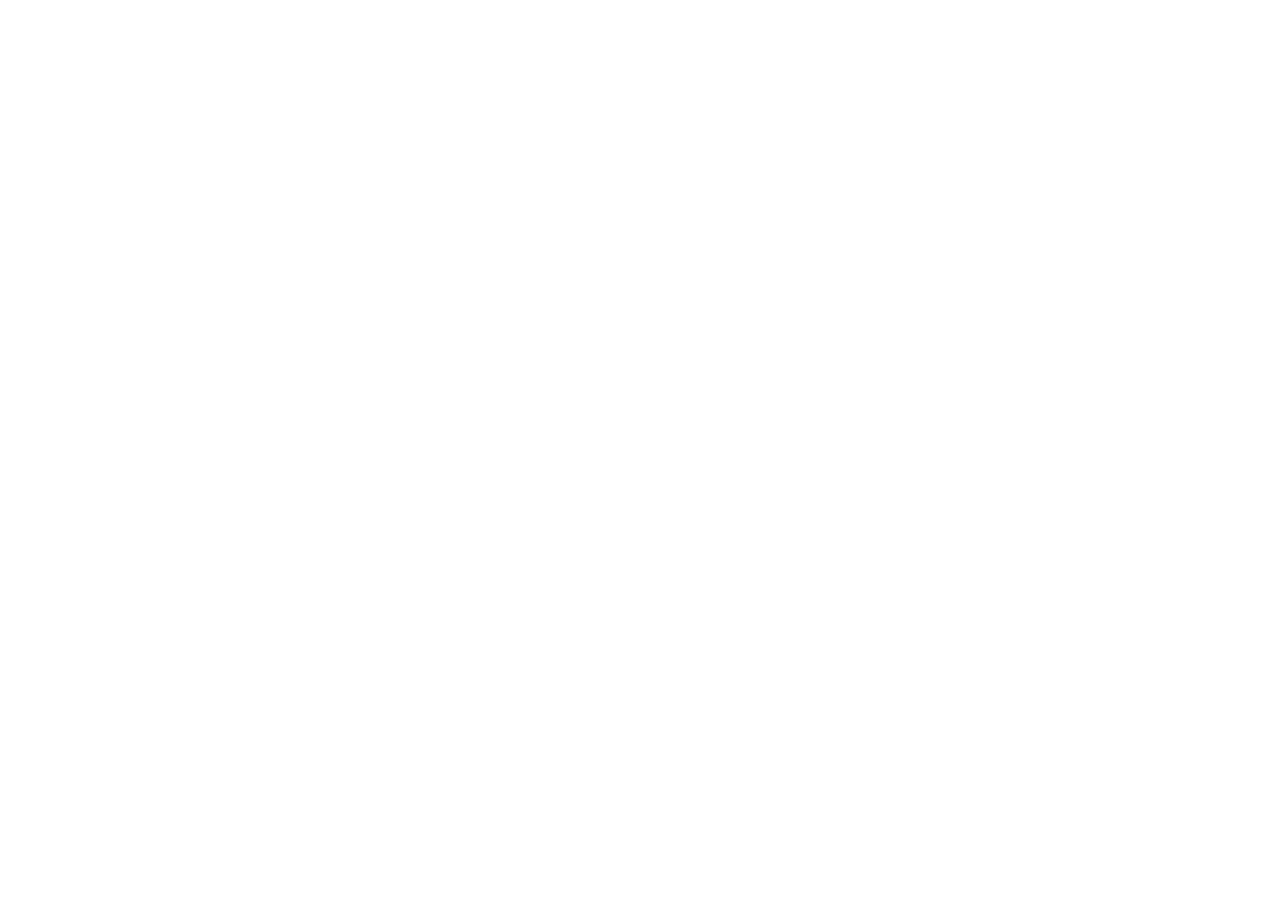
==== index.html @ b96b1402 "first commit" ====
<!DOCTYPE html>
<html lang="en">
<head>
    <meta charset="UTF-8">
    <meta http-equiv="X-UA-Compatible" content="IE=edge">
    <meta name="viewport" content="width=device-width, initial-scale=1.0">
    <title>BIT Show</title>

    <link rel="stylesheet" href="main.css">
</head>
<body>
    


    <script src=""></script>
</body>
</html>
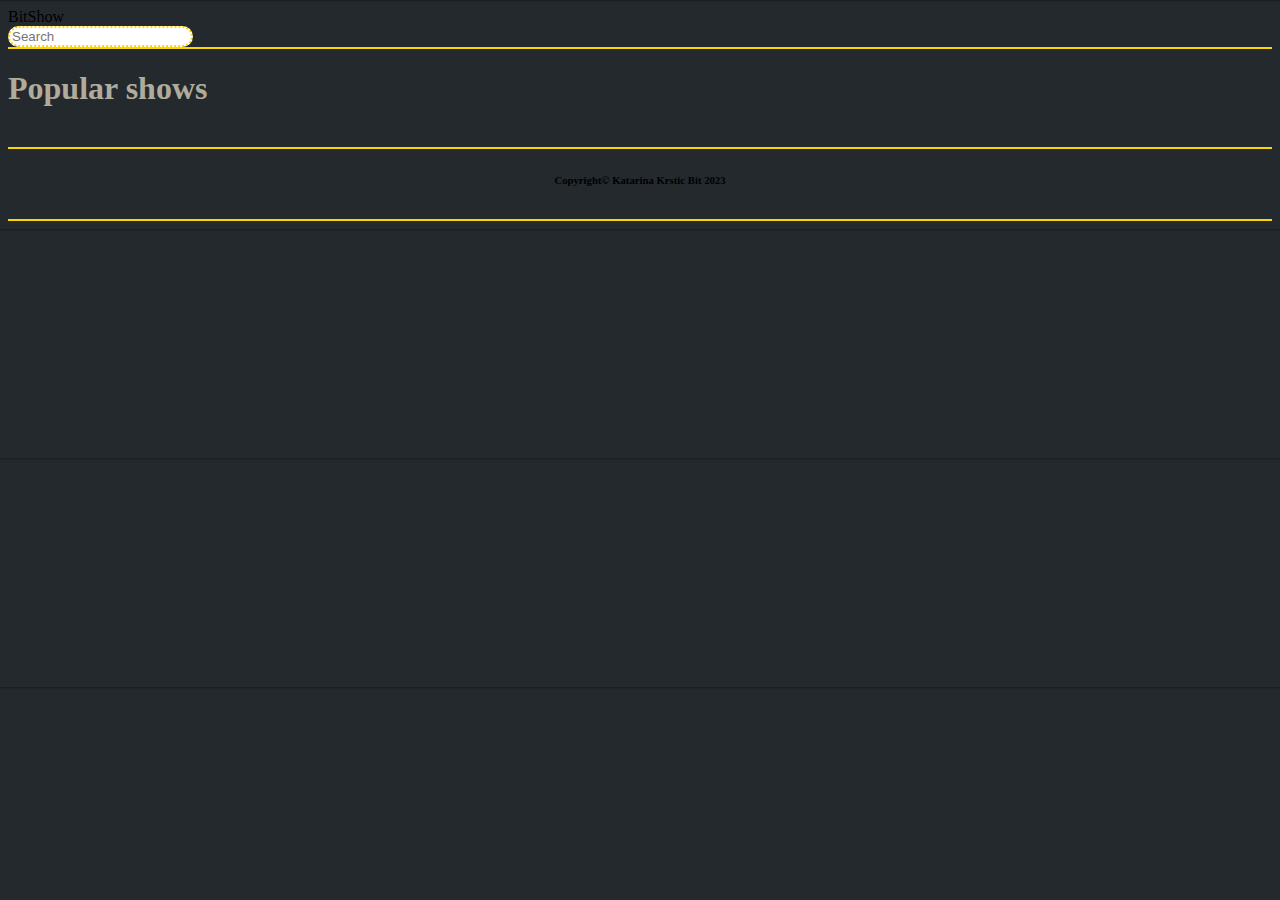
==== commit 881a1443: "doing index.html using api" ====
--- a/index.html
+++ b/index.html
@@ -7,11 +7,56 @@
     <title>BIT Show</title>
 
     <link rel="stylesheet" href="main.css">
+    <link href="https://cdn.jsdelivr.net/npm/bootstrap@5.3.0-alpha1/dist/css/bootstrap.min.css" rel="stylesheet" integrity="sha384-GLhlTQ8iRABdZLl6O3oVMWSktQOp6b7In1Zl3/Jr59b6EGGoI1aFkw7cmDA6j6gD" crossorigin="anonymous">
 </head>
 <body>
+    <!-- HEADER Start -->
+
+    <div class="container-fluid header">
+        <nav class="navbar navbar-light bg-dark">
+            <div class="container">
+                <a class="navbar-brand text-white" >BitShow</a>
+                <div class="form-inline">
+                <input class="form-control mr-sm-2"id="searchB" type="search" placeholder="Search" aria-label="Search"style="border-radius:25px; border:2px dotted gold
+                ">
+                </div>
+            </div>
+        </nav>
+    </div>
+
+   <!-- HEADER ENDS -->
+
+
+
+    <!-- MOVIE Section START -->
+
+    <div class="container">
+        <h1 class="text-center">Popular shows</h1>
+        <div class="row text-center main"></div>
+        
+    </div>
+
+    
+<!-- MOVIE Section ENDS -->
     
 
 
-    <script src=""></script>
+<!-- FOOTER START -->
+    <div class="container-fluid">
+        <div class="footer navbar navbar-light bg-dark">
+            <div class="col-6 offset-3">
+                <h6 class="text-white">Copyright&copy; Katarina Krstic Bit 2023</h6>
+            </div>
+        </div>
+    </div>
+<!-- FOOTER ENDS -->
+
+
+<!-- SCRIPTS -->
+    <script src="https://code.jquery.com/jquery-3.6.0.js" integrity="sha256-H+K7U5CnXl1h5ywQfKtSj8PCmoN9aaq30gDh27Xc0jk=" crossorigin="anonymous"></script>
+    <script src="https://stackpath.bootstrapcdn.com/bootstrap/4.4.1/js/bootstrap.min.js" integrity="sha384-wfSDF2E50Y2D1uUdj0O3uMBJnjuUD4Ih7YwaYd1iqfktj0Uod8GCExl3Og8ifwB6" crossorigin="anonymous"></script>
+    <script src="./js/data.js"></script>
+    <script src="./js/ui.js"></script>
+    <script src="./js/app.js"></script>
 </body>
 </html>--- a/main.css
+++ b/main.css
@@ -0,0 +1,75 @@
+body{
+    background-image: url(https://res.cloudinary.com/practicaldev/image/fetch/s--BuPz-p40--/c_imagga_scale,f_auto,fl_progressive,h_420,q_auto,w_1000/https://dev-to-uploads.s3.amazonaws.com/uploads/articles/nphrgz8yfnjylrwfr0yl.png), linear-gradient(#191c20, #24292e 1%);
+  } 
+  
+  .header {
+    margin-bottom: 20px; }
+  .navbar {
+    border-bottom:2px solid gold ;
+  }
+  .title {
+    margin: 10px;
+  color: gold; }
+  .imgborder {
+    border-radius: 3px;
+    border: 2px solid gold;
+    box-shadow: 14px 5px goldenrod;
+  }
+  .show-img {
+    width: 100%;
+    border:4px solid gold  }
+  .title {
+    border: 2px soid gold;
+  }
+  .text-center {
+    margin-bottom: 20px !important;
+  color: rgb(175, 172, 156); }
+  
+
+  /* FOOTER STYLE */
+  .footer {
+    display: flex;
+    justify-content: center;
+    text-align: center;
+    height: 70px;
+    margin-top: 20px;
+    border-top: 2px solid gold; }
+  
+  .details {
+    margin-top: 10px; }
+  
+  .searcher {
+    position: absolute;
+    top: 47px;
+    margin-left: -2px;
+    background: white;
+    list-style-type: none;
+    padding-left: 6px;
+    width: 194px;
+    z-index: 1;
+    border: 2px solid #343a40;
+    border-top: none;
+    box-sizing: border-box;
+    border-radius: 0 0 5px 5px; }
+    .searcher li {
+      border-bottom: 1px solid #343a40;
+      padding-top: 3px;
+      padding-bottom: 3px;
+      width: 96%; 
+    }
+    .searcher li:hover{
+      background-color: khaki;
+    }
+  
+  .main, .movie-name {
+    display: flex;
+    justify-content: center; 
+  color: gold;}
+  #cast, #season, #crew, #aka{
+    color: gold;
+  }
+  .row {
+    color: gold;
+  
+  }
+  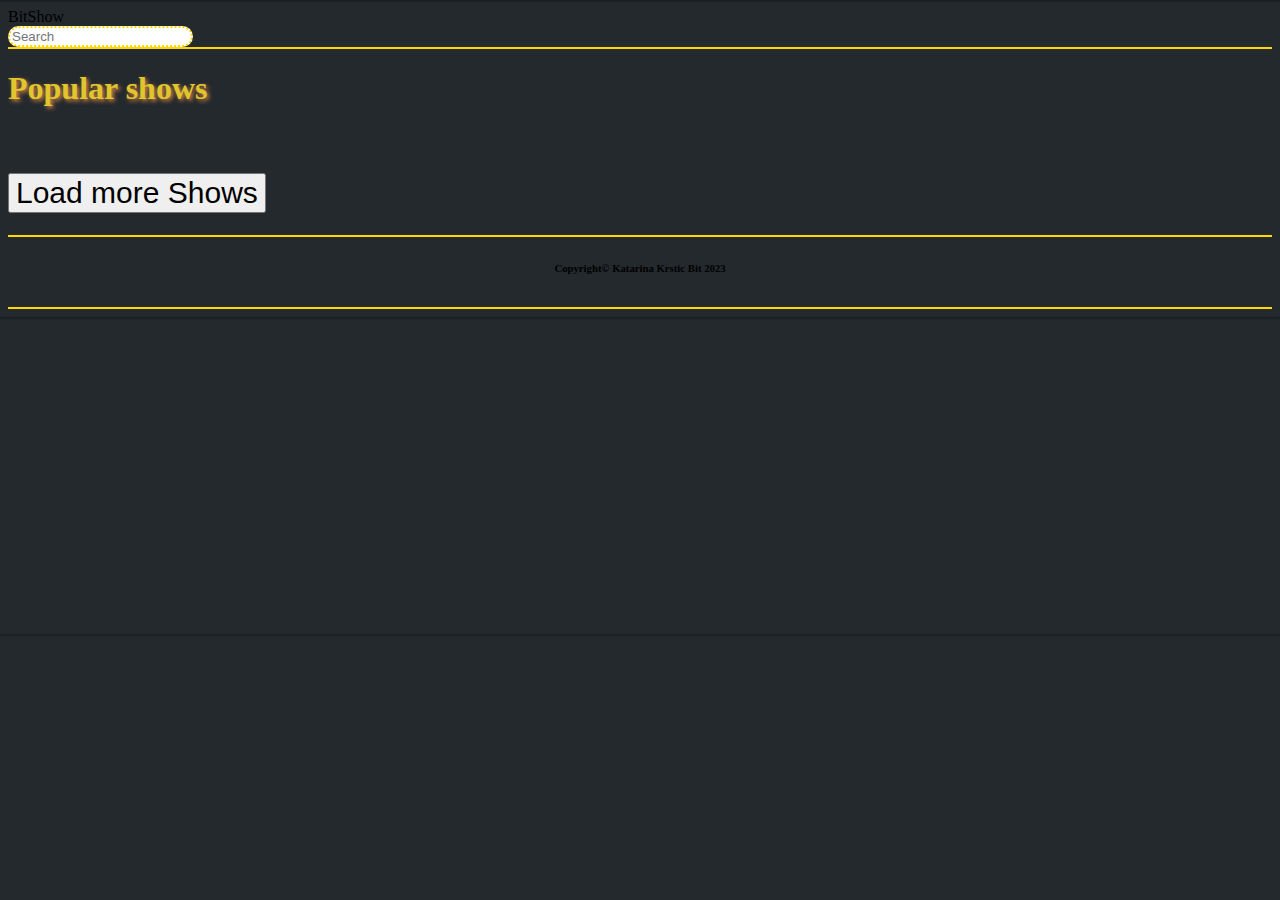
==== commit a601278a: "some changes in ui and data" ====
--- a/index.html
+++ b/index.html
@@ -17,8 +17,7 @@
             <div class="container">
                 <a class="navbar-brand text-white" >BitShow</a>
                 <div class="form-inline">
-                <input class="form-control mr-sm-2"id="searchB" type="search" placeholder="Search" aria-label="Search"style="border-radius:25px; border:2px dotted gold
-                ">
+                <input class="form-control mr-sm-2"id="searchB" type="search" placeholder="Search" aria-label="Search">
                 </div>
             </div>
         </nav>
@@ -33,12 +32,17 @@
     <div class="container">
         <h1 class="text-center">Popular shows</h1>
         <div class="row text-center main"></div>
+        <div class="row text-center main"></div>
         
     </div>
 
     
 <!-- MOVIE Section ENDS -->
     
+<!-- Button to show more movies -->
+<div class="container text-center">
+    <button type="button" class="btn btn-outline-warning">Load more Shows</button>
+</div>
 
 
 <!-- FOOTER START -->
--- a/main.css
+++ b/main.css
@@ -1,75 +1,105 @@
-body{
-    background-image: url(https://res.cloudinary.com/practicaldev/image/fetch/s--BuPz-p40--/c_imagga_scale,f_auto,fl_progressive,h_420,q_auto,w_1000/https://dev-to-uploads.s3.amazonaws.com/uploads/articles/nphrgz8yfnjylrwfr0yl.png), linear-gradient(#191c20, #24292e 1%);
-  } 
-  
-  .header {
-    margin-bottom: 20px; }
-  .navbar {
-    border-bottom:2px solid gold ;
-  }
-  .title {
-    margin: 10px;
-  color: gold; }
-  .imgborder {
-    border-radius: 3px;
-    border: 2px solid gold;
-    box-shadow: 14px 5px goldenrod;
-  }
-  .show-img {
-    width: 100%;
-    border:4px solid gold  }
-  .title {
-    border: 2px soid gold;
-  }
-  .text-center {
-    margin-bottom: 20px !important;
-  color: rgb(175, 172, 156); }
-  
+body {
+  background-image: url(https://res.cloudinary.com/practicaldev/image/fetch/s--BuPz-p40--/c_imagga_scale,f_auto,fl_progressive,h_420,q_auto,w_1000/https://dev-to-uploads.s3.amazonaws.com/uploads/articles/nphrgz8yfnjylrwfr0yl.png),
+    linear-gradient(#191c20, #24292e 1%);
+}
 
-  /* FOOTER STYLE */
-  .footer {
-    display: flex;
-    justify-content: center;
-    text-align: center;
-    height: 70px;
-    margin-top: 20px;
-    border-top: 2px solid gold; }
-  
-  .details {
-    margin-top: 10px; }
-  
-  .searcher {
-    position: absolute;
-    top: 47px;
-    margin-left: -2px;
-    background: white;
-    list-style-type: none;
-    padding-left: 6px;
-    width: 194px;
-    z-index: 1;
-    border: 2px solid #343a40;
-    border-top: none;
-    box-sizing: border-box;
-    border-radius: 0 0 5px 5px; }
-    .searcher li {
-      border-bottom: 1px solid #343a40;
-      padding-top: 3px;
-      padding-bottom: 3px;
-      width: 96%; 
-    }
-    .searcher li:hover{
-      background-color: khaki;
-    }
-  
-  .main, .movie-name {
-    display: flex;
-    justify-content: center; 
-  color: gold;}
-  #cast, #season, #crew, #aka{
-    color: gold;
-  }
-  .row {
-    color: gold;
-  
-  }
-  +.header {
+  margin-bottom: 20px;
+}
+.navbar {
+  border-bottom: 2px solid gold;
+}
+.title {
+  margin: 20px;
+  color: gold;
+}
+
+
+/* IMAGE STYLE */
+.imgborder {
+  border-radius: 2px;
+  border: 2px solid gold;
+  box-shadow: 10px 3px rgb(128, 123, 66);
+}
+.show-img {
+  width: 100%;
+  border: 4px solid gold;
+  box-shadow: 10px 3px rgb(207, 195, 168);
+}
+
+
+/* Heading - Bit show */
+.text-center {
+  margin-bottom: 22px !important;
+  color: rgb(224, 197, 44);
+  text-shadow: 2px 2px 4px #db8844;
+}
+
+/* FOOTER STYLE */
+.footer {
+  display: flex;
+  justify-content: center;
+  text-align: center;
+  height: 70px;
+  margin-top: 20px;
+  border-top: 2px solid gold;
+}
+
+.details {
+  margin-top: 10px;
+}
+
+/* *************************************************************************************************8 */
+/* INPUT STYLE Start */
+.searcher {
+  position: absolute;
+  top: 47px;
+  margin-left: -2px;
+  background: white;
+  list-style-type: none;
+  padding-left: 6px;
+  width: 194px;
+  z-index: 1;
+  border: 2px solid #343a40;
+  border-top: none;
+  box-sizing: border-box;
+  border-radius: 0 0 5px 5px;
+}
+.searcher li {
+  border-bottom: 1px solid #343a40;
+  padding-top: 3px;
+  padding-bottom: 3px;
+  width: 96%;
+}
+.searcher li:hover {
+  background-color: khaki;
+}
+/* ************************************************************************************ */
+/* MOVIE STYLE Start */
+.main {
+  display: flex;
+  justify-content: center;
+  color: gold;
+}
+
+#cast,
+#season,
+#crew,
+#aka {
+  color: gold;
+}
+.row {
+  color: gold;
+}
+/* **********************************************************************8 */
+
+/* BUTTON STYLE */
+.container .btn {
+  font-size: 30px;
+}
+
+/* STYle Input */
+div .form-control{
+  border-radius:25px; 
+  border: 2px dotted gold;
+}
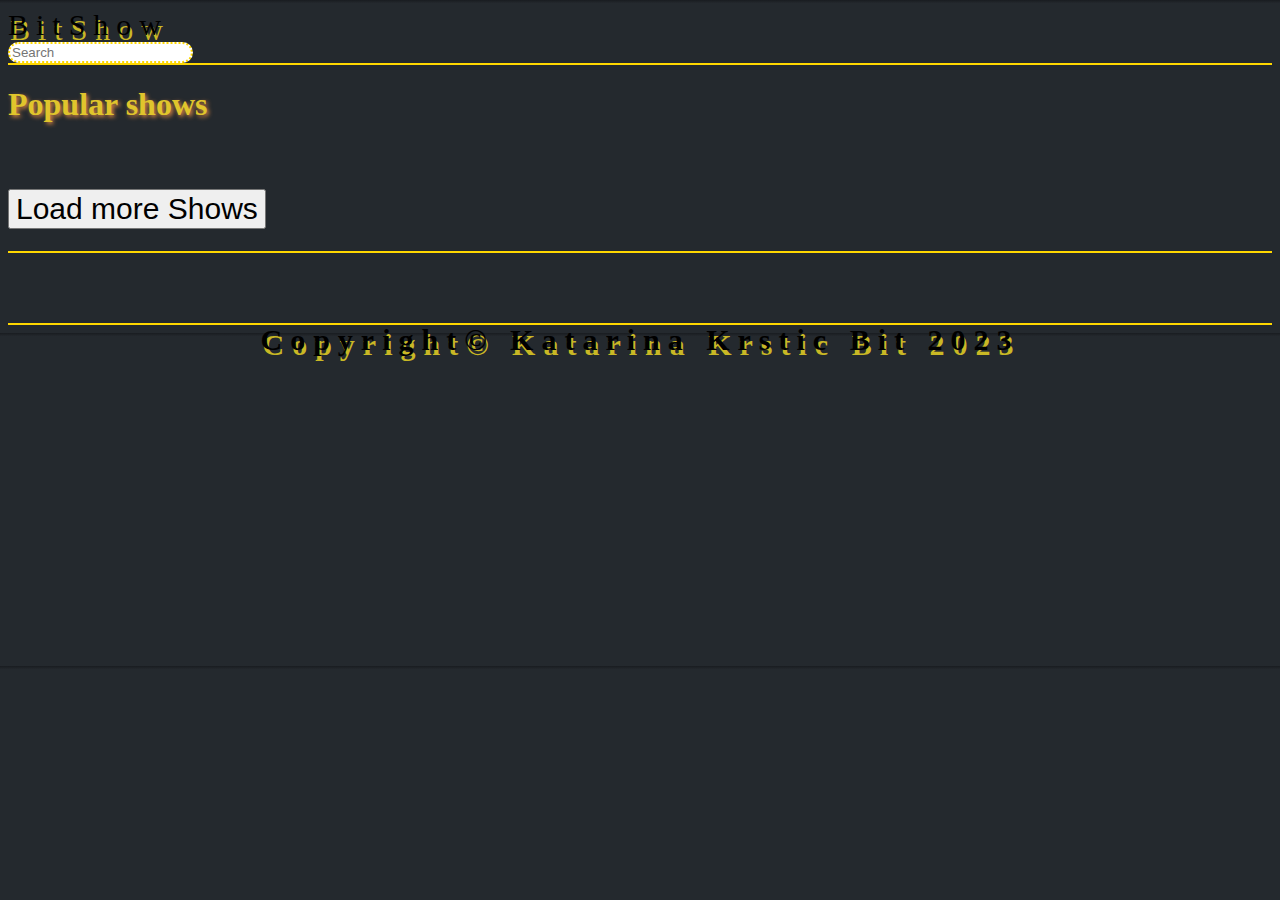
==== commit b7d1abf3: "changes in organization of files" ====
--- a/index.html
+++ b/index.html
@@ -17,12 +17,23 @@
             <div class="container">
                 <a class="navbar-brand text-white" >BitShow</a>
                 <div class="form-inline">
-                <input class="form-control mr-sm-2"id="searchB" type="search" placeholder="Search" aria-label="Search">
+                <input class="form-control mr-sm-2" id="searchB" type="search" placeholder="Search" aria-label="Search">
                 </div>
             </div>
         </nav>
     </div>
-
+    <!-- <header>
+        <nav class="navbar navbar-expand-lg navbar-dark bg-dark" aria-label="Eighth navbar example">
+          <div class="container">
+            <a class="navbar-brand" href="#">BitShow</a>
+            <div class="form-inline">
+              <input class="form-control" type="search" placeholder="Search" aria-label="Search">
+            </div>
+            
+          </div>
+        </nav>
+      </header> -->
+  
    <!-- HEADER ENDS -->
 
 
--- a/main.css
+++ b/main.css
@@ -91,7 +91,7 @@
 .row {
   color: gold;
 }
-/* **********************************************************************8 */
+/* ********************************************************************** */
 
 /* BUTTON STYLE */
 .container .btn {
@@ -103,3 +103,13 @@
   border-radius:25px; 
   border: 2px dotted gold;
 }
+
+/* ***************************************************** */
+/* Styling LOGO and Footer text */
+div .text-white{
+  font-size: 30px;
+  font-family: fantasy;
+  text-shadow: 2px 5px #c9b825;
+  letter-spacing: 8px;
+  
+}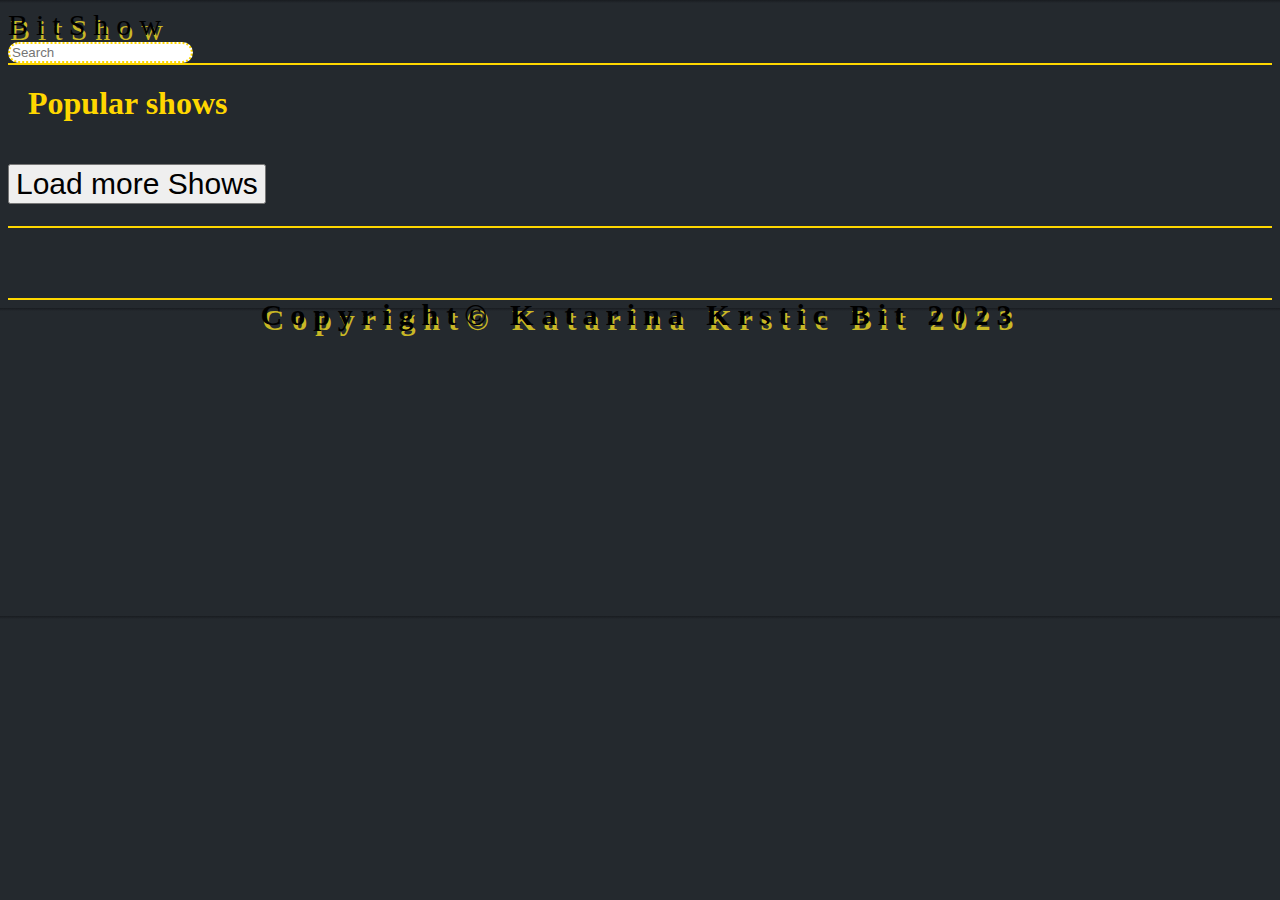
==== commit 9be092af: "design changes and functionalities" ====
--- a/index.html
+++ b/index.html
@@ -41,9 +41,9 @@
     <!-- MOVIE Section START -->
 
     <div class="container">
-        <h1 class="text-center">Popular shows</h1>
+        <h1 class="title">Popular shows</h1>
         <div class="row text-center main"></div>
-        <div class="row text-center main"></div>
+       
         
     </div>
 
--- a/main.css
+++ b/main.css
@@ -112,4 +112,6 @@
   text-shadow: 2px 5px #c9b825;
   letter-spacing: 8px;
   
-}+}
+
+
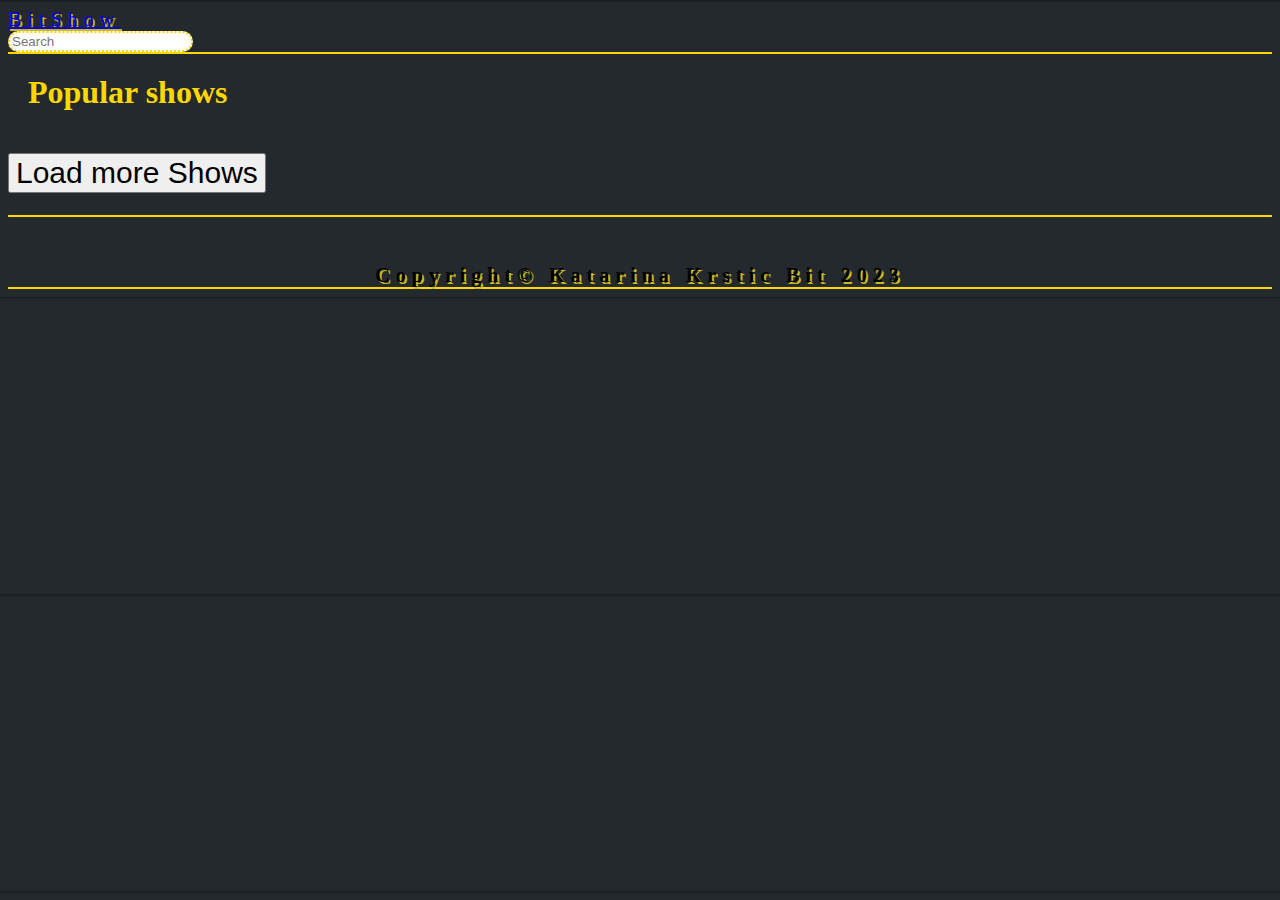
==== commit 89ee5796: "add singlePage function" ====
--- a/index.html
+++ b/index.html
@@ -15,24 +15,14 @@
     <div class="container-fluid header">
         <nav class="navbar navbar-light bg-dark">
             <div class="container">
-                <a class="navbar-brand text-white" >BitShow</a>
+                <a class="navbar-brand text-white" href="#" >BitShow</a>
                 <div class="form-inline">
                 <input class="form-control mr-sm-2" id="searchB" type="search" placeholder="Search" aria-label="Search">
                 </div>
             </div>
         </nav>
     </div>
-    <!-- <header>
-        <nav class="navbar navbar-expand-lg navbar-dark bg-dark" aria-label="Eighth navbar example">
-          <div class="container">
-            <a class="navbar-brand" href="#">BitShow</a>
-            <div class="form-inline">
-              <input class="form-control" type="search" placeholder="Search" aria-label="Search">
-            </div>
-            
-          </div>
-        </nav>
-      </header> -->
+ 
   
    <!-- HEADER ENDS -->
 
@@ -59,7 +49,7 @@
 <!-- FOOTER START -->
     <div class="container-fluid">
         <div class="footer navbar navbar-light bg-dark">
-            <div class="col-6 offset-3">
+            <div class="col-6 offset-3 col-lg-6 col-md-6 col-sm-12">
                 <h6 class="text-white">Copyright&copy; Katarina Krstic Bit 2023</h6>
             </div>
         </div>
@@ -72,6 +62,6 @@
     <script src="https://stackpath.bootstrapcdn.com/bootstrap/4.4.1/js/bootstrap.min.js" integrity="sha384-wfSDF2E50Y2D1uUdj0O3uMBJnjuUD4Ih7YwaYd1iqfktj0Uod8GCExl3Og8ifwB6" crossorigin="anonymous"></script>
     <script src="./js/data.js"></script>
     <script src="./js/ui.js"></script>
-    <script src="./js/app.js"></script>
+   
 </body>
 </html>--- a/main.css
+++ b/main.css
@@ -25,6 +25,7 @@
   width: 100%;
   border: 4px solid gold;
   box-shadow: 10px 3px rgb(207, 195, 168);
+ 
 }
 
 
@@ -107,10 +108,14 @@
 /* ***************************************************** */
 /* Styling LOGO and Footer text */
 div .text-white{
-  font-size: 30px;
+  font-size: 20px;
   font-family: fantasy;
-  text-shadow: 2px 5px #c9b825;
-  letter-spacing: 8px;
+  text-shadow: 2px 2px #c9b825;
+  letter-spacing: 6px;
+  
+}
+.singlePage-image{
+  width: 300px;
   
 }
 
